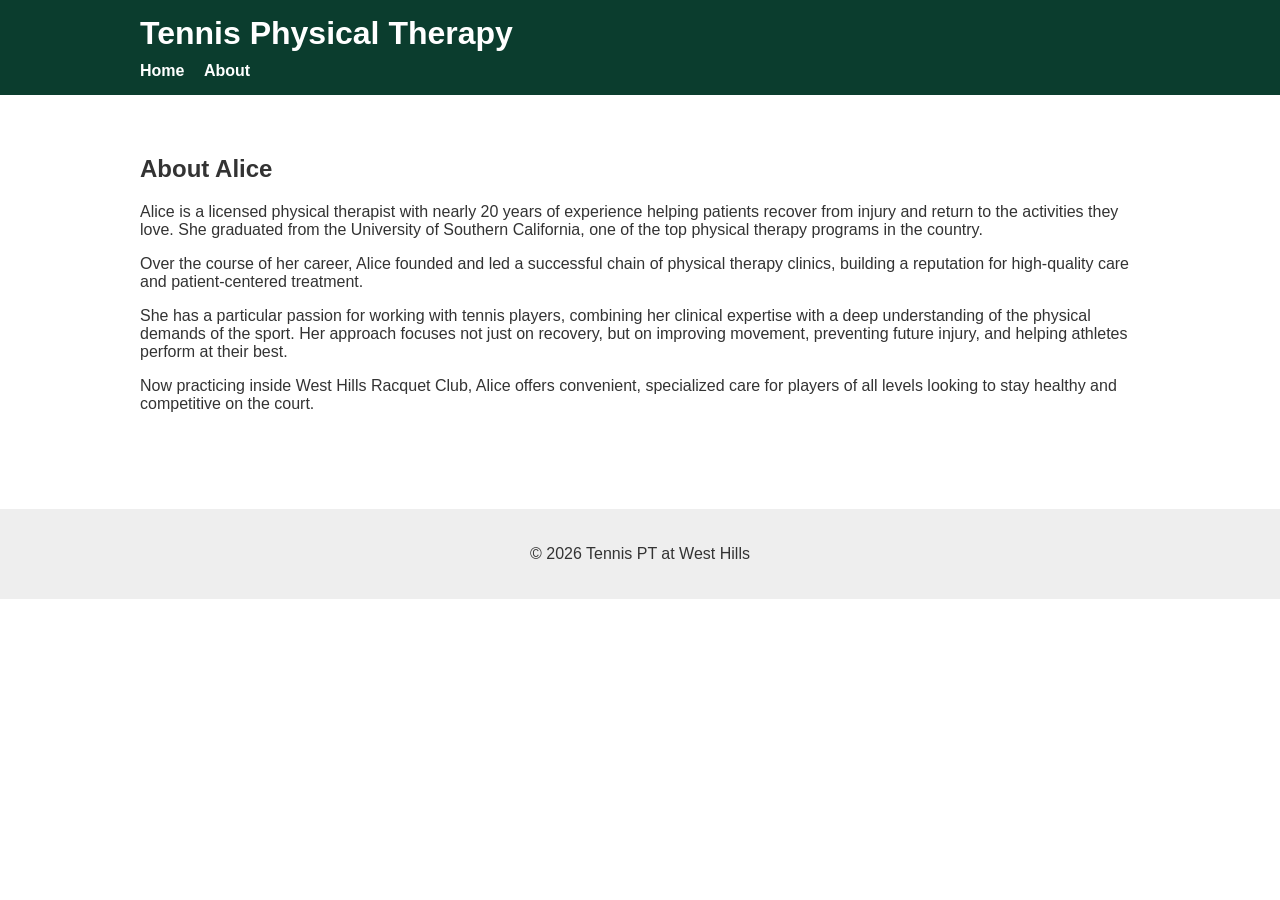
==== bio.html @ 2c0d32ca "Add files via upload" ====
<!DOCTYPE html>
<html lang="en">
<head>
  <meta charset="UTF-8">
  <meta name="viewport" content="width=device-width, initial-scale=1.0">
  <title>About | Tennis Physical Therapy</title>
  <link rel="stylesheet" href="style.css">
</head>
<body>

<header>
  <div class="container">
    <h1>Tennis Physical Therapy</h1>
    <nav>
      <a href="index.html">Home</a>
      <a href="bio.html">About</a>
    </nav>
  </div>
</header>

<section class="content">
  <div class="container">
    <h2>About Alice</h2>

    <p>
      Alice is a licensed physical therapist with nearly 20 years of experience
      helping patients recover from injury and return to the activities they love.
      She graduated from the University of Southern California, one of the top
      physical therapy programs in the country.
    </p>

    <p>
      Over the course of her career, Alice founded and led a successful chain of
      physical therapy clinics, building a reputation for high-quality care and
      patient-centered treatment.
    </p>

    <p>
      She has a particular passion for working with tennis players, combining her
      clinical expertise with a deep understanding of the physical demands of the
      sport. Her approach focuses not just on recovery, but on improving movement,
      preventing future injury, and helping athletes perform at their best.
    </p>

    <p>
      Now practicing inside West Hills Racquet Club, Alice offers convenient,
      specialized care for players of all levels looking to stay healthy and
      competitive on the court.
    </p>

  </div>
</section>

<footer>
  <div class="container">
    <p>© 2026 Tennis PT at West Hills</p>
  </div>
</footer>

</body>
</html>
---- style.css ----
body {
  margin: 0;
  font-family: Arial, sans-serif;
  color: #333;
}

.container {
  width: 90%;
  max-width: 1000px;
  margin: auto;
}

header {
  background: #0b3d2e;
  color: white;
  padding: 15px 0;
}

header h1 {
  margin: 0;
}

nav {
  margin-top: 10px;
}

nav a {
  color: white;
  margin-right: 15px;
  text-decoration: none;
  font-weight: bold;
}

.hero {
  background: url('https://images.unsplash.com/photo-1599058917212-d750089bc07e') center/cover no-repeat;
  color: white;
  padding: 100px 0;
  text-align: center;
}

.hero h2 {
  font-size: 2.5em;
  margin-bottom: 10px;
}

.btn {
  display: inline-block;
  background: #f4a261;
  color: white;
  padding: 12px 20px;
  text-decoration: none;
  border-radius: 5px;
}

.content {
  padding: 40px 0;
}

footer {
  background: #eee;
  text-align: center;
  padding: 20px 0;
  margin-top: 40px;
}
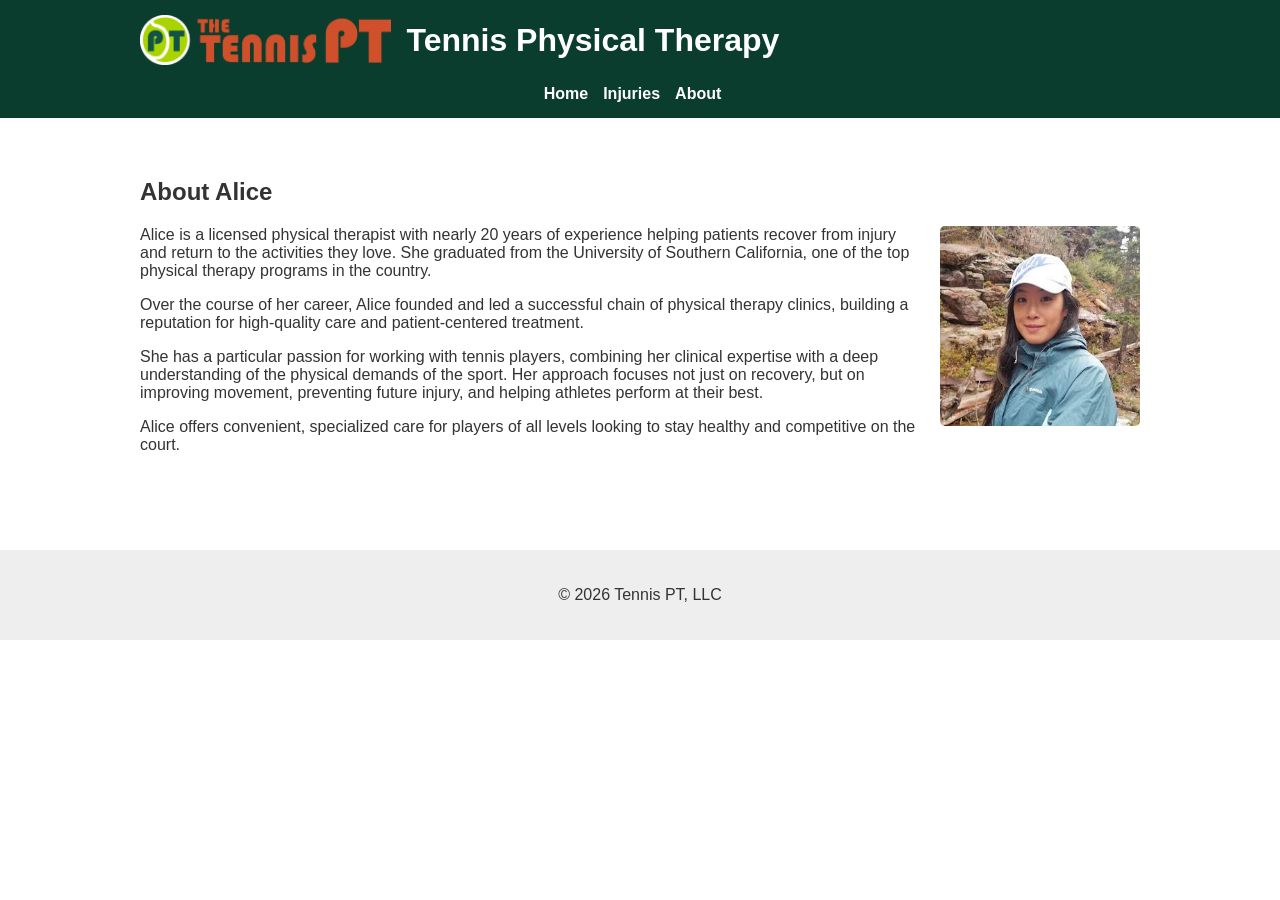
==== commit 21946b40: "Add images, create injuries page, update branding and layout" ====
--- a/bio.html
+++ b/bio.html
@@ -10,9 +10,13 @@
 
 <header>
   <div class="container">
-    <h1>Tennis Physical Therapy</h1>
+    <div class="title-section">
+      <img src="images/The Tennis PT Logo.png" alt="Tennis PT Logo" class="logo">
+      <h1>Tennis Physical Therapy</h1>
+    </div>
     <nav>
       <a href="index.html">Home</a>
+      <a href="injuries.html">Injuries</a>
       <a href="bio.html">About</a>
     </nav>
   </div>
@@ -21,6 +25,7 @@
 <section class="content">
   <div class="container">
     <h2>About Alice</h2>
+    <img src="images/Alice Holland DPT.jpg" alt="Alice Holland DPT" class="bio-photo">
 
     <p>
       Alice is a licensed physical therapist with nearly 20 years of experience
@@ -43,8 +48,7 @@
     </p>
 
     <p>
-      Now practicing inside West Hills Racquet Club, Alice offers convenient,
-      specialized care for players of all levels looking to stay healthy and
+      Alice offers convenient, specialized care for players of all levels looking to stay healthy and
       competitive on the court.
     </p>
 
@@ -53,7 +57,7 @@
 
 <footer>
   <div class="container">
-    <p>© 2026 Tennis PT at West Hills</p>
+    <p>© 2026 Tennis PT, LLC</p>
   </div>
 </footer>
 
--- a/style.css
+++ b/style.css
@@ -16,12 +16,32 @@
   padding: 15px 0;
 }
 
+header .container {
+  display: flex;
+  flex-direction: column;
+  align-items: flex-start;
+}
+
+.title-section {
+  display: flex;
+  align-items: center;
+  margin-bottom: 10px;
+}
+
+.logo {
+  height: 50px;
+  margin-right: 15px;
+}
+
 header h1 {
   margin: 0;
 }
 
 nav {
   margin-top: 10px;
+  display: flex;
+  justify-content: center;
+  width: 100%;
 }
 
 nav a {
@@ -32,10 +52,43 @@
 }
 
 .hero {
-  background: url('https://images.unsplash.com/photo-1599058917212-d750089bc07e') center/cover no-repeat;
+  position: relative;
   color: white;
   padding: 100px 0;
   text-align: center;
+  overflow: hidden;
+}
+
+.slideshow {
+  position: absolute;
+  top: 0;
+  left: 0;
+  width: 100%;
+  height: 100%;
+  z-index: -1;
+}
+
+.slideshow img {
+  position: absolute;
+  top: 0;
+  left: 0;
+  width: 100%;
+  height: 100%;
+  object-fit: cover;
+  opacity: 0;
+  animation: fade 18s infinite;
+}
+
+.slideshow img:nth-child(1) { animation-delay: 0s; }
+.slideshow img:nth-child(2) { animation-delay: 4.5s; }
+.slideshow img:nth-child(3) { animation-delay: 9s; }
+.slideshow img:nth-child(4) { animation-delay: 13.5s; }
+
+@keyframes fade {
+  0% { opacity: 0; }
+  15% { opacity: 1; }
+  85% { opacity: 1; }
+  100% { opacity: 0; }
 }
 
 .hero h2 {
@@ -56,6 +109,13 @@
   padding: 40px 0;
 }
 
+.bio-photo {
+  float: right;
+  width: 200px;
+  margin-left: 20px;
+  border-radius: 5px;
+}
+
 footer {
   background: #eee;
   text-align: center;
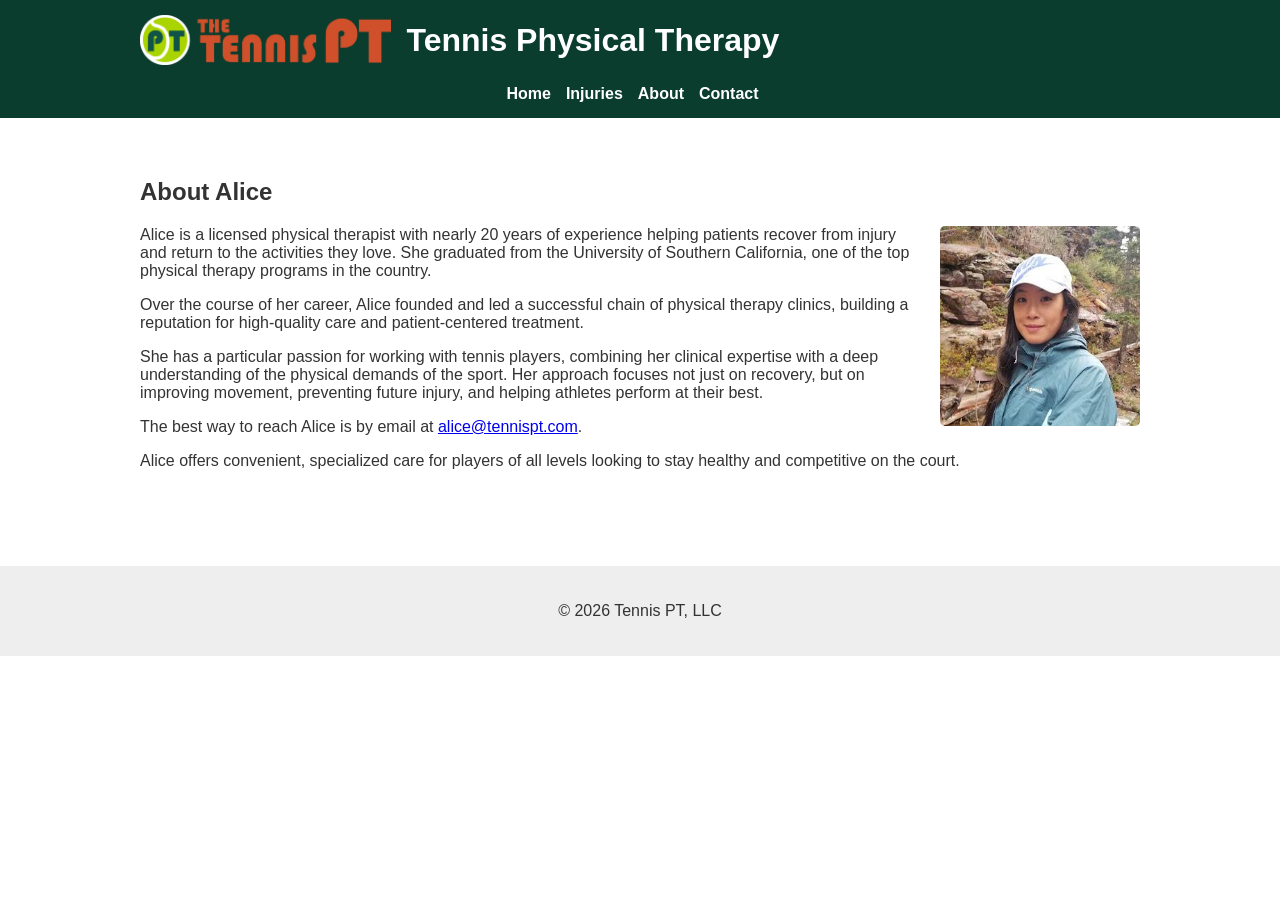
==== commit 659cbfb0: "Add contact page, update navigation, and include Alice email" ====
--- a/bio.html
+++ b/bio.html
@@ -18,6 +18,7 @@
       <a href="index.html">Home</a>
       <a href="injuries.html">Injuries</a>
       <a href="bio.html">About</a>
+      <a href="contact.html">Contact</a>
     </nav>
   </div>
 </header>
@@ -48,6 +49,10 @@
     </p>
 
     <p>
+      The best way to reach Alice is by email at <a href="mailto:alice@tennispt.com">alice@tennispt.com</a>.
+    </p>
+
+    <p>
       Alice offers convenient, specialized care for players of all levels looking to stay healthy and
       competitive on the court.
     </p>
